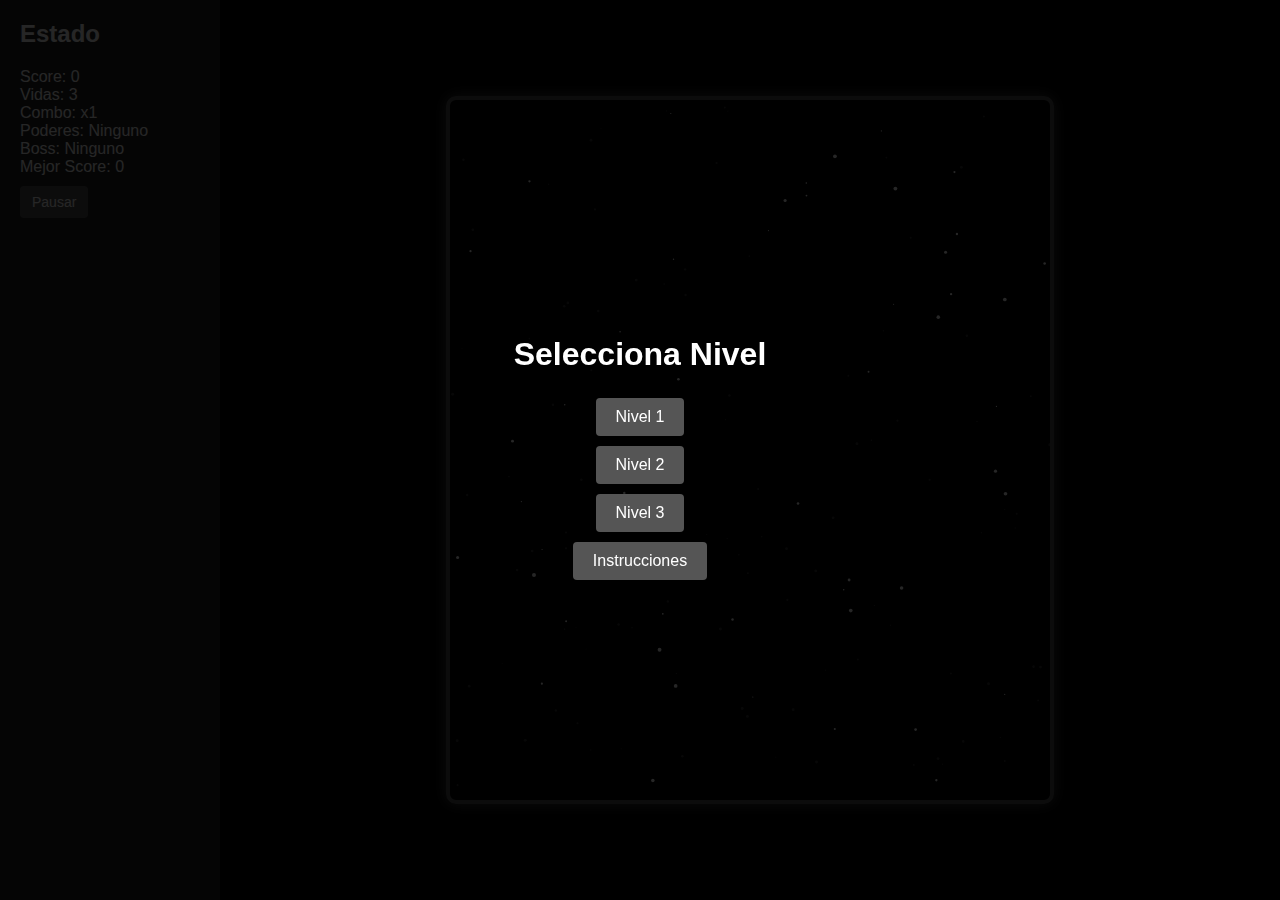
==== index.html @ d9dd70b5 "si" ====
<!DOCTYPE html>
<html lang="es">
<head>
  <meta charset="UTF-8">
  <meta name="viewport" content="width=device-width, initial-scale=1.0">
  <title>Osa Juego de Aviones 2 – Versión Totalmente Mejorada</title>
  <link rel="stylesheet" href="juego.css">
</head>
<body>
  <!-- Menú principal -->
  <div id="menu" class="screen">
    <h1>Selecciona Nivel</h1>
    <button onclick="showNarrative(1)">Nivel 1</button>
    <button onclick="showNarrative(2)">Nivel 2</button>
    <button onclick="showNarrative(3)">Nivel 3</button>
    <button onclick="showInstructions()">Instrucciones</button>
  </div>
  
  <!-- Pantalla narrativa -->
  <div id="narrativeScreen" class="screen" style="display:none;">
    <h1 id="narrativeTitle"></h1>
    <p id="narrativeText"></p>
    <button onclick="startGame()">Comenzar</button>
  </div>
  
  <!-- Pantalla de instrucciones -->
  <div id="instructionScreen" class="screen" style="display:none;">
    <h1>Instrucciones</h1>
    <p>Mueve el avión con las teclas o con los controles táctiles. Presiona la barra para disparar y la tecla "B" (o el botón de bomba) para activar la bomba cuando esté disponible. Recoge power‑ups para mejorar tus habilidades y derrota a los jefes para avanzar.</p>
    <button onclick="returnToMenu()">Volver</button>
  </div>
  
  <!-- Pantalla de mejoras -->
  <div id="upgradeScreen" class="screen" style="display:none;">
    <h1>Elige una Mejora</h1>
    <div id="upgradeOptions">
      <div class="upgradeOption" onclick="applyUpgrade('speed')">Aumentar Velocidad</div>
      <div class="upgradeOption" onclick="applyUpgrade('fire')">Mejorar Fuego</div>
      <div class="upgradeOption" onclick="applyUpgrade('shield')">Ampliar Escudo</div>
      <div class="upgradeOption" onclick="applyUpgrade('life')">+1 Vida</div>
      <div class="upgradeOption" onclick="applyUpgrade('slow')">Slow Motion</div>
    </div>
    <button onclick="continueGame()">Continuar</button>
    <button onclick="shareScore()">Compartir en Twitter</button>
  </div>
  
  <!-- Pantalla de nivel completado -->
  <div id="levelComplete" class="screen" style="display:none;">
    <h1>¡Nivel Completado!</h1>
    <button onclick="showUpgradeScreen()">Mejorar</button>
  </div>
  
  <!-- Contenedor del juego -->
  <div id="gameContainer">
    <div id="scoreBoard">
      <h2>Estado</h2>
      <div id="stats">
        Score: 0<br>
        Vidas: 3<br>
        Combo: x1<br>
        Poderes: Ninguno<br>
        Boss: Ninguno<br>
        Mejor Score: <span id="highscore">0</span>
      </div>
      <button id="pauseBtn">Pausar</button>
    </div>
    <div id="canvasContainer">
      <canvas id="gameCanvas" width="600" height="700"></canvas>
    </div>
  </div>
  
  <!-- Controles móviles (aparecen si se detecta dispositivo táctil) -->
  <div id="mobileControls">
    <button id="btnLeft">◄</button>
    <button id="btnUp">▲</button>
    <button id="btnDown">▼</button>
    <button id="btnRight">►</button>
    <button id="btnFire">Disparo</button>
    <button id="btnBomb">Bomba</button>
  </div>
  
  <script src="juego.js"></script>
  
</body>
</html>
---- juego.css ----
/* Estilos generales y de pantallas */
    body {
      margin: 0;
      padding: 0;
      background: #000;
      font-family: Arial, sans-serif;
      overflow: hidden;
      user-select: none;
    }
    .screen {
      position: absolute;
      top: 0; left: 0; right: 0; bottom: 0;
      background: rgba(0,0,0,0.85);
      color: #fff;
      display: flex;
      flex-direction: column;
      align-items: center;
      justify-content: center;
      z-index: 20;
      text-align: center;
      padding: 20px;
      box-sizing: border-box;
    }
    .screen h1 { margin-bottom: 20px; }
    .screen button {
      padding: 10px 20px;
      margin: 5px;
      font-size: 16px;
      border: none;
      border-radius: 4px;
      background: #555;
      color: #fff;
      cursor: pointer;
    }
    .screen button:hover { background: #666; }
    .upgradeOption {
      padding: 10px;
      margin: 5px;
      border: 2px solid #555;
      border-radius: 4px;
      cursor: pointer;
      width: 220px;
    }
    .upgradeOption:hover { border-color: #fff; }

    /* Contenedor del juego: HUD y canvas */
    #gameContainer {
      display: none;
      position: absolute;
      top: 0; left: 0; right: 0; bottom: 0;
      background: #000;
      z-index: 10;
      display: flex;
    }
    /* Panel lateral del HUD */
    #scoreBoard {
      width: 220px;
      background: #222;
      color: #fff;
      padding: 20px;
      box-sizing: border-box;
      height: 100vh;
      overflow-y: auto;
    }
    #scoreBoard h2 { margin-top: 0; }
    #scoreBoard button {
      padding: 8px 12px;
      font-size: 14px;
      border: none;
      border-radius: 4px;
      background-color: #555;
      color: #fff;
      cursor: pointer;
      margin-top: 10px;
    }
    #scoreBoard button:hover { background-color: #666; }
    /* Contenedor y canvas de juego */
    #canvasContainer {
      flex-grow: 1;
      position: relative;
      display: flex;
      justify-content: center;
      align-items: center;
    }
    canvas {
      background: transparent;
      border: 4px solid #555;
      border-radius: 10px;
      box-shadow: 0 0 15px rgba(255,255,255,0.3);
    }
    /* Controles móviles (solo se muestran en pantallas táctiles) */
    #mobileControls {
      position: absolute;
      bottom: 20px;
      left: 50%;
      transform: translateX(-50%);
      z-index: 30;
      display: none;
    }
    #mobileControls button {
      padding: 10px;
      margin: 5px;
      font-size: 14px;
      border: none;
      border-radius: 50%;
      background: rgba(255,255,255,0.2);
      color: #fff;
    }
    #mobileControls button:active { background: rgba(255,255,255,0.4); }
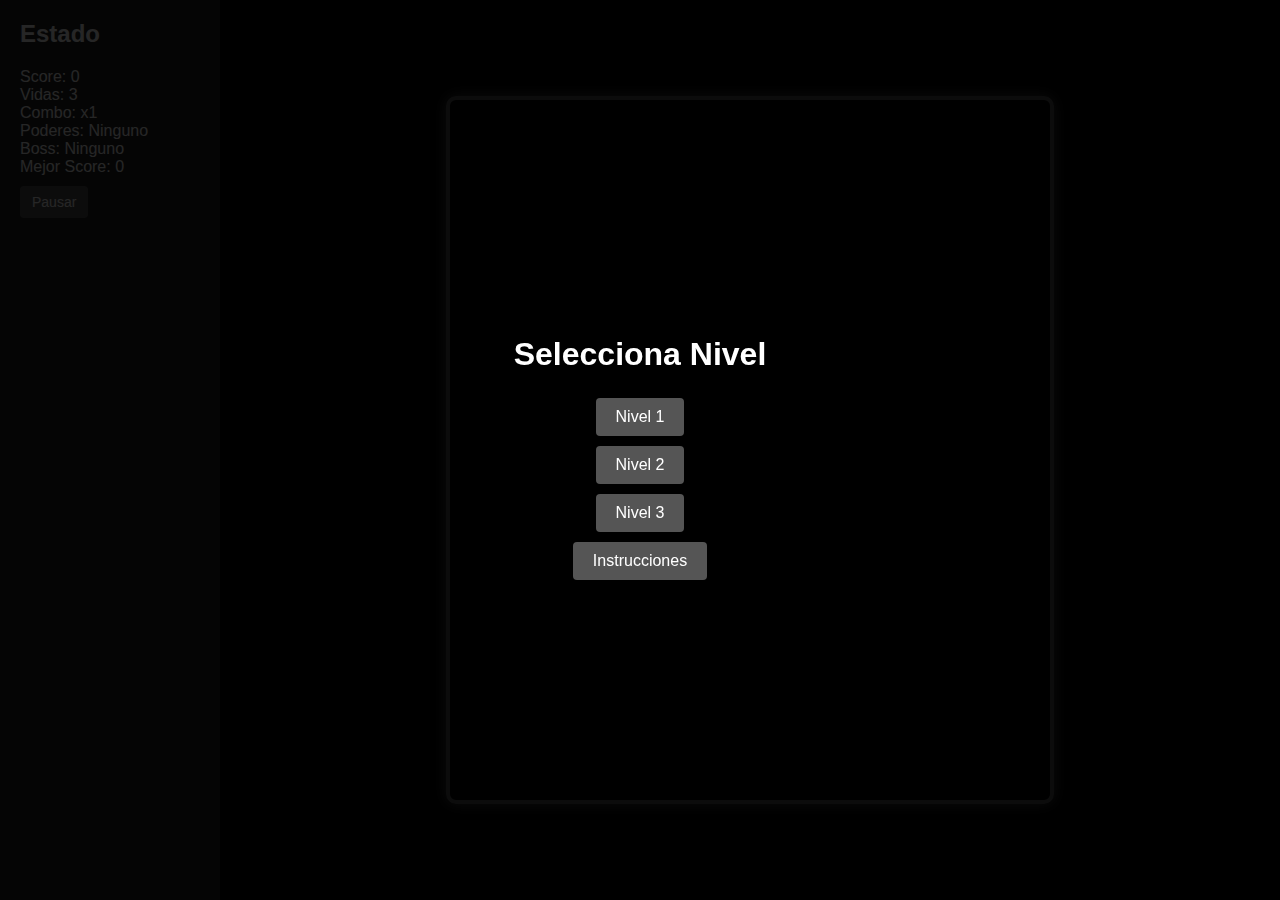
==== commit c18159d8: "Merge branch 'main' of https://github.com/Chimal-sn/juego" ====
--- a/index.html
+++ b/index.html
@@ -79,7 +79,17 @@
     <button id="btnBomb">Bomba</button>
   </div>
   
-  <script src="juego.js"></script>
-  
+  <script src="scripts/ConfiguracionJuego.js"></script>
+  <script src="scripts/Animaciones.js"></script>
+  <script src="scripts/Controlesjuego.js"></script>
+  <script src="scripts/Efectos.js"></script>
+  <script src="scripts/Eventos.js"></script>
+  <script src="scripts/Inicializacion.js"></script>
+  <script src="scripts/Iniciar.js"></script>
+  <script src="scripts/Jugador.js"></script>
+  <script src="scripts/LogicaJuego.js"></script>
+  <script src="scripts/ObjetosJuego.js"></script>
+  <script src="scripts/UI.js"></script>
+
 </body>
 </html>
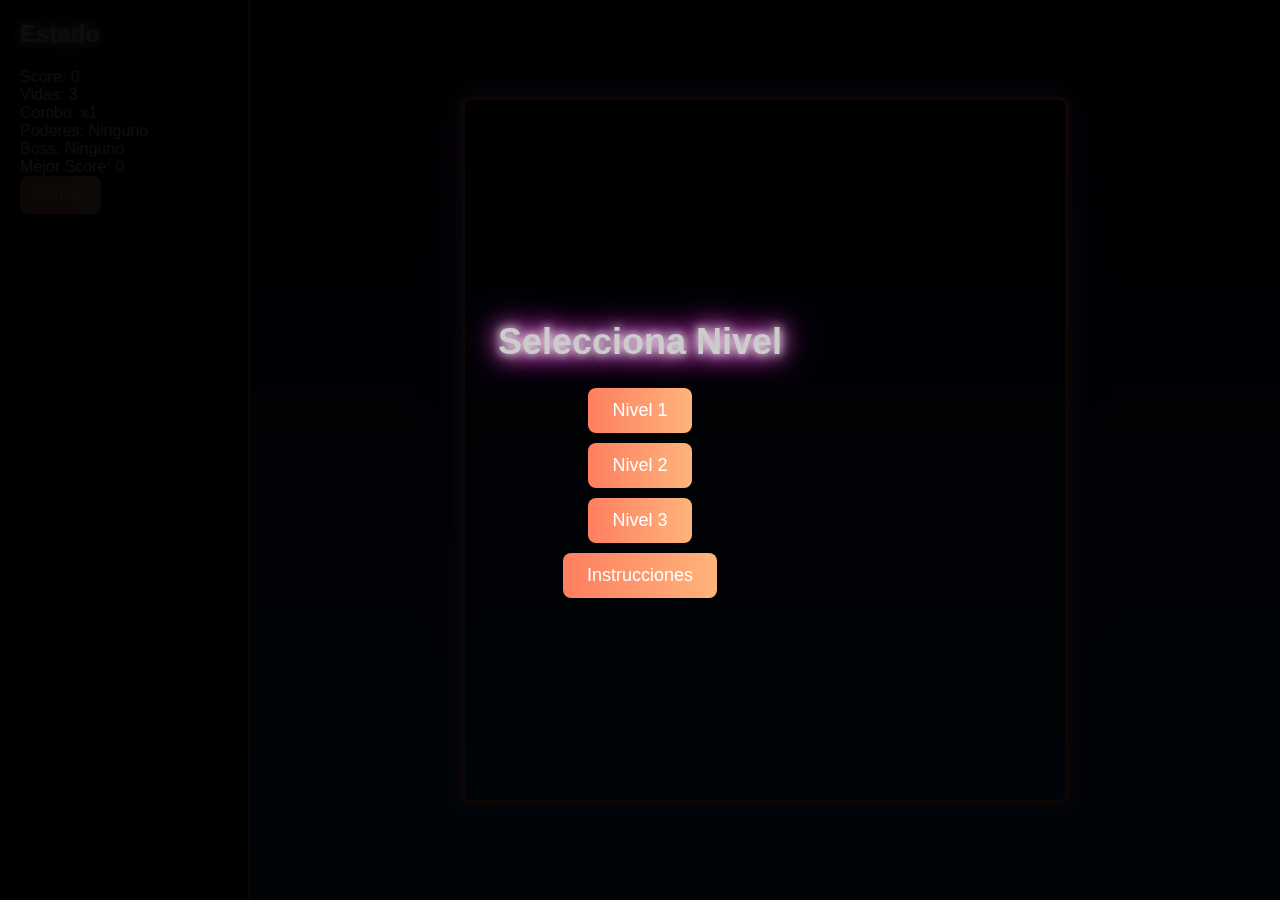
==== commit a78f1ec7: "Add game over screen and enhance player bullet mechanics; implement bullet class and update player d" ====
--- a/index.html
+++ b/index.html
@@ -23,6 +23,15 @@
     <button onclick="startGame()">Comenzar</button>
   </div>
   
+  <!-- Pantalla de Game Over -->
+  <div id="gameOverScreen" class="screen" style="display: none;">
+    <h1>GAME OVER</h1>
+    <p>Tu puntuación: <span id="finalScore">0</span></p>
+    <button onclick="returnToMenu()">Volver al Menú</button>
+    <button onclick="restartGame()">Reiniciar</button>
+    <button onclick="shareScore()">Compartir en Twitter</button>
+  </div>
+
   <!-- Pantalla de instrucciones -->
   <div id="instructionScreen" class="screen" style="display:none;">
     <h1>Instrucciones</h1>
--- a/juego.css
+++ b/juego.css
@@ -1,110 +1,231 @@
-
-    /* Estilos generales y de pantallas */
-    body {
-      margin: 0;
-      padding: 0;
-      background: #000;
-      font-family: Arial, sans-serif;
-      overflow: hidden;
-      user-select: none;
-    }
-    .screen {
-      position: absolute;
-      top: 0; left: 0; right: 0; bottom: 0;
-      background: rgba(0,0,0,0.85);
-      color: #fff;
-      display: flex;
-      flex-direction: column;
-      align-items: center;
-      justify-content: center;
-      z-index: 20;
-      text-align: center;
-      padding: 20px;
-      box-sizing: border-box;
-    }
-    .screen h1 { margin-bottom: 20px; }
-    .screen button {
-      padding: 10px 20px;
-      margin: 5px;
-      font-size: 16px;
-      border: none;
-      border-radius: 4px;
-      background: #555;
-      color: #fff;
-      cursor: pointer;
-    }
-    .screen button:hover { background: #666; }
-    .upgradeOption {
-      padding: 10px;
-      margin: 5px;
-      border: 2px solid #555;
-      border-radius: 4px;
-      cursor: pointer;
-      width: 220px;
-    }
-    .upgradeOption:hover { border-color: #fff; }
-
-    /* Contenedor del juego: HUD y canvas */
-    #gameContainer {
-      display: none;
-      position: absolute;
-      top: 0; left: 0; right: 0; bottom: 0;
-      background: #000;
-      z-index: 10;
-      display: flex;
-    }
-    /* Panel lateral del HUD */
-    #scoreBoard {
-      width: 220px;
-      background: #222;
-      color: #fff;
-      padding: 20px;
-      box-sizing: border-box;
-      height: 100vh;
-      overflow-y: auto;
-    }
-    #scoreBoard h2 { margin-top: 0; }
-    #scoreBoard button {
-      padding: 8px 12px;
-      font-size: 14px;
-      border: none;
-      border-radius: 4px;
-      background-color: #555;
-      color: #fff;
-      cursor: pointer;
-      margin-top: 10px;
-    }
-    #scoreBoard button:hover { background-color: #666; }
-    /* Contenedor y canvas de juego */
-    #canvasContainer {
-      flex-grow: 1;
-      position: relative;
-      display: flex;
-      justify-content: center;
-      align-items: center;
-    }
-    canvas {
-      background: transparent;
-      border: 4px solid #555;
-      border-radius: 10px;
-      box-shadow: 0 0 15px rgba(255,255,255,0.3);
-    }
-    /* Controles móviles (solo se muestran en pantallas táctiles) */
-    #mobileControls {
-      position: absolute;
-      bottom: 20px;
-      left: 50%;
-      transform: translateX(-50%);
-      z-index: 30;
-      display: none;
-    }
-    #mobileControls button {
-      padding: 10px;
-      margin: 5px;
-      font-size: 14px;
-      border: none;
-      border-radius: 50%;
-      background: rgba(255,255,255,0.2);
-      color: #fff;
-    }
-    #mobileControls button:active { background: rgba(255,255,255,0.4); }
+body {
+  margin: 0;
+  padding: 0;
+  background: linear-gradient(to bottom, #0a0a23, #1c1c47); /* Azul oscuro con un toque de profundidad */
+  font-family: 'Arial', sans-serif;
+  overflow: hidden;
+  user-select: none;
+}
+
+.screen {
+  position: absolute;
+  top: 0;
+  left: 0;
+  right: 0;
+  bottom: 0;
+  background: rgba(0, 0, 0, 0.95); /* Fondo más oscuro */
+  color: #ccc; /* Texto menos brillante */
+  display: flex;
+  flex-direction: column;
+  align-items: center;
+  justify-content: center;
+  z-index: 20;
+  text-align: center;
+  padding: 20px;
+  box-sizing: border-box;
+}
+
+.screen h1 {
+  font-size: 36px;
+  margin-bottom: 20px;
+  text-shadow: 0 0 10px #fff, 0 0 20px #fff, 0 0 30px #ff00de, 0 0 40px #ff00de;
+}
+
+.screen button {
+  padding: 12px 24px;
+  margin: 5px;
+  font-size: 18px;
+  border: none;
+  border-radius: 8px;
+  background: linear-gradient(to right, #ff7e5f, #feb47b); /* Botones con gradiente */
+  color: #fff;
+  cursor: pointer;
+  transition: transform 0.2s ease-in-out;
+}
+
+.screen button:hover {
+  transform: scale(1.1);
+  background: linear-gradient(to right, #feb47b, #ff7e5f);
+}
+
+.upgradeOption {
+  padding: 15px;
+  margin: 10px;
+  border: 2px solid #ff7e5f;
+  border-radius: 8px;
+  cursor: pointer;
+  width: 250px;
+  text-align: center;
+  transition: all 0.3s ease;
+}
+
+.upgradeOption:hover {
+  border-color: #fff;
+  background: rgba(255, 255, 255, 0.1);
+}
+
+/* En juego.css */
+#gameOverScreen {
+  position: absolute;
+  top: 0;
+  left: 0;
+  right: 0;
+  bottom: 0;
+  background: rgba(0, 0, 0, 0.95);
+  color: #fff;
+  display: flex;
+  flex-direction: column;
+  align-items: center;
+  justify-content: center;
+  text-align: center;
+  z-index: 30;
+}
+
+#gameOverScreen h1 {
+  font-size: 48px;
+  margin-bottom: 20px;
+  text-shadow: 0 0 10px #ff0000, 0 0 20px #ff0000;
+}
+
+#gameOverScreen p {
+  font-size: 24px;
+  margin-bottom: 20px;
+}
+
+#gameOverScreen button {
+  padding: 12px 24px;
+  margin: 5px;
+  font-size: 18px;
+  border: none;
+  border-radius: 8px;
+  background: linear-gradient(to right, #ff7e5f, #feb47b);
+  color: #fff;
+  cursor: pointer;
+  transition: transform 0.2s ease-in-out;
+}
+
+#gameOverScreen button:hover {
+  transform: scale(1.1);
+  background: linear-gradient(to right, #feb47b, #ff7e5f);
+}
+
+
+/* Contenedor del juego */
+#gameContainer {
+  display: none;
+  position: absolute;
+  top: 0;
+  left: 0;
+  right: 0;
+  bottom: 0;
+  background: linear-gradient(to bottom, #000428, #004e92);
+  z-index: 10;
+  display: flex;
+}
+
+/* Panel lateral del scoreboard */
+#scoreBoard {
+  width: 250px;
+  background: rgba(0, 0, 0, 0.8);
+  color: #fff;
+  padding: 20px;
+  box-sizing: border-box;
+  height: 100vh;
+  overflow-y: auto;
+  border-right: 2px solid #ff7e5f;
+}
+
+#scoreBoard h2 {
+  margin-top: 0;
+  font-size: 24px;
+  text-shadow: 0 0 10px #fff, 0 0 20px #fff, 0 0 30px #ff00de;
+}
+
+#scoreBoard p {
+  font-size: 16px;
+  margin: 5px 0;
+}
+
+#scoreBoard button {
+  padding: 10px 15px;
+  font-size: 16px;
+  border: none;
+  border-radius: 8px;
+  background: linear-gradient(to right, #ff7e5f, #feb47b);
+  color: #fff;
+  cursor: pointer;
+  transition: transform 0.2s ease-in-out;
+}
+
+#scoreBoard button:hover {
+  transform: scale(1.1);
+  background: linear-gradient(to right, #feb47b, #ff7e5f);
+}
+
+/* Contenedor y canvas del juego */
+#canvasContainer {
+  flex-grow: 1;
+  position: relative;
+  display: flex;
+  justify-content: center;
+  align-items: center;
+}
+
+canvas {
+  background: transparent;
+  border: 4px solid #ff7e5f;
+  border-radius: 10px;
+  box-shadow: 0 0 20px rgba(255, 255, 255, 0.5), 0 0 40px rgba(255, 0, 221, 0.5);
+}
+
+/* Barra de combo */
+#comboBar {
+  position: absolute;
+  top: 20px;
+  left: 50%;
+  transform: translateX(-50%);
+  width: 80%;
+  height: 10px;
+  background: rgba(255, 255, 255, 0.2);
+  border-radius: 5px;
+  overflow: hidden;
+  z-index: 20;
+}
+
+#comboBar div {
+  height: 100%;
+  background: linear-gradient(to right, #ff7e5f, #feb47b);
+  width: 0%;
+  transition: width 0.3s ease-in-out;
+}
+
+/* En juego.css */
+#mobileControls {
+  position: absolute;
+  bottom: 20px;
+  left: 50%;
+  transform: translateX(-50%);
+  display: none; /* Ocultar por defecto en escritorio */
+  z-index: 30;
+}
+
+#mobileControls button {
+  padding: 15px;
+  margin: 5px;
+  font-size: 16px;
+  border: none;
+  border-radius: 50%;
+  background: rgba(255, 255, 255, 0.2);
+  color: #fff;
+  transition: background 0.2s ease-in-out;
+}
+
+#mobileControls button:active {
+  background: rgba(255, 255, 255, 0.4);
+}
+
+@media (max-width: 768px) {
+  #mobileControls {
+    display: block; /* Mostrar en dispositivos móviles */
+  }
+}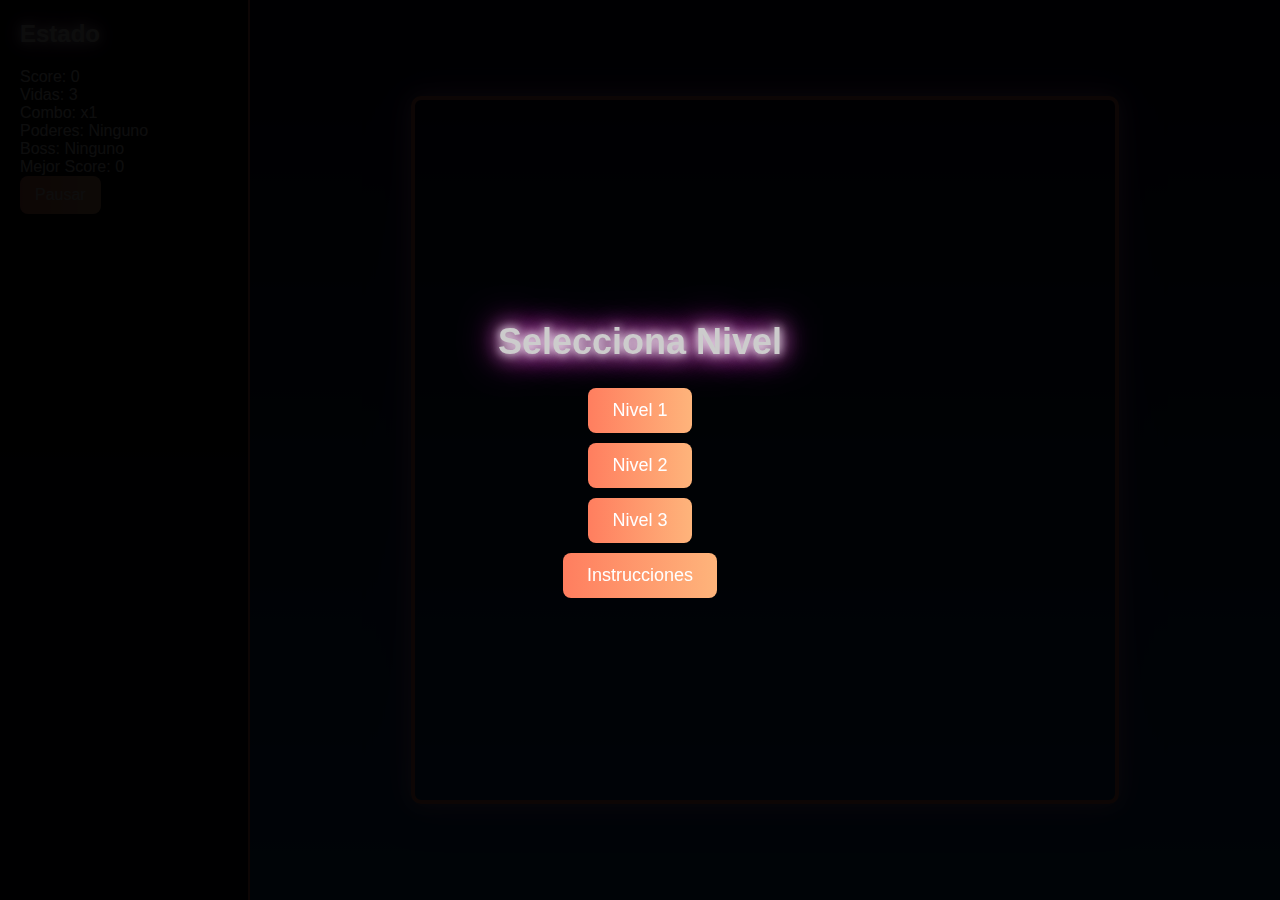
==== commit f1dabdf1: "Refactor game initialization and update player bullet mechanics; add new images for player bullet an" ====
--- a/index.html
+++ b/index.html
@@ -3,8 +3,8 @@
 <head>
   <meta charset="UTF-8">
   <meta name="viewport" content="width=device-width, initial-scale=1.0">
-  <title>Osa Juego de Aviones 2 – Versión Totalmente Mejorada</title>
-  <link rel="stylesheet" href="juego.css">
+  <title>Aviones</title>
+  <link rel="stylesheet" href="Styles/juego.css">
 </head>
 <body>
   <!-- Menú principal -->
@@ -74,7 +74,7 @@
       <button id="pauseBtn">Pausar</button>
     </div>
     <div id="canvasContainer">
-      <canvas id="gameCanvas" width="600" height="700"></canvas>
+      <canvas id="gameCanvas" width="700" height="700"></canvas>
     </div>
   </div>
   
--- a/Styles/juego.css
+++ b/Styles/juego.css
@@ -0,0 +1,231 @@
+body {
+  margin: 0;
+  padding: 0;
+  background: linear-gradient(to bottom, #0a0a23, #1c1c47); /* Azul oscuro con un toque de profundidad */
+  font-family: 'Arial', sans-serif;
+  overflow: hidden;
+  user-select: none;
+}
+
+.screen {
+  position: absolute;
+  top: 0;
+  left: 0;
+  right: 0;
+  bottom: 0;
+  background: rgba(0, 0, 0, 0.95); /* Fondo más oscuro */
+  color: #ccc; /* Texto menos brillante */
+  display: flex;
+  flex-direction: column;
+  align-items: center;
+  justify-content: center;
+  z-index: 20;
+  text-align: center;
+  padding: 20px;
+  box-sizing: border-box;
+}
+
+.screen h1 {
+  font-size: 36px;
+  margin-bottom: 20px;
+  text-shadow: 0 0 10px #fff, 0 0 20px #fff, 0 0 30px #ff00de, 0 0 40px #ff00de;
+}
+
+.screen button {
+  padding: 12px 24px;
+  margin: 5px;
+  font-size: 18px;
+  border: none;
+  border-radius: 8px;
+  background: linear-gradient(to right, #ff7e5f, #feb47b); /* Botones con gradiente */
+  color: #fff;
+  cursor: pointer;
+  transition: transform 0.2s ease-in-out;
+}
+
+.screen button:hover {
+  transform: scale(1.1);
+  background: linear-gradient(to right, #feb47b, #ff7e5f);
+}
+
+.upgradeOption {
+  padding: 15px;
+  margin: 10px;
+  border: 2px solid #ff7e5f;
+  border-radius: 8px;
+  cursor: pointer;
+  width: 250px;
+  text-align: center;
+  transition: all 0.3s ease;
+}
+
+.upgradeOption:hover {
+  border-color: #fff;
+  background: rgba(255, 255, 255, 0.1);
+}
+
+/* En juego.css */
+#gameOverScreen {
+  position: absolute;
+  top: 0;
+  left: 0;
+  right: 0;
+  bottom: 0;
+  background: rgba(0, 0, 0, 0.95);
+  color: #fff;
+  display: flex;
+  flex-direction: column;
+  align-items: center;
+  justify-content: center;
+  text-align: center;
+  z-index: 30;
+}
+
+#gameOverScreen h1 {
+  font-size: 48px;
+  margin-bottom: 20px;
+  text-shadow: 0 0 10px #ff0000, 0 0 20px #ff0000;
+}
+
+#gameOverScreen p {
+  font-size: 24px;
+  margin-bottom: 20px;
+}
+
+#gameOverScreen button {
+  padding: 12px 24px;
+  margin: 5px;
+  font-size: 18px;
+  border: none;
+  border-radius: 8px;
+  background: linear-gradient(to right, #ff7e5f, #feb47b);
+  color: #fff;
+  cursor: pointer;
+  transition: transform 0.2s ease-in-out;
+}
+
+#gameOverScreen button:hover {
+  transform: scale(1.1);
+  background: linear-gradient(to right, #feb47b, #ff7e5f);
+}
+
+
+/* Contenedor del juego */
+#gameContainer {
+  display: none;
+  position: absolute;
+  top: 0;
+  left: 0;
+  right: 0;
+  bottom: 0;
+  background: linear-gradient(to bottom, #000428, #004e92);
+  z-index: 10;
+  display: flex;
+}
+
+/* Panel lateral del scoreboard */
+#scoreBoard {
+  width: 250px;
+  background: rgba(0, 0, 0, 0.8);
+  color: #fff;
+  padding: 20px;
+  box-sizing: border-box;
+  height: 100vh;
+  overflow-y: auto;
+  border-right: 2px solid #ff7e5f;
+}
+
+#scoreBoard h2 {
+  margin-top: 0;
+  font-size: 24px;
+  text-shadow: 0 0 10px #fff, 0 0 20px #fff, 0 0 30px #ff00de;
+}
+
+#scoreBoard p {
+  font-size: 16px;
+  margin: 5px 0;
+}
+
+#scoreBoard button {
+  padding: 10px 15px;
+  font-size: 16px;
+  border: none;
+  border-radius: 8px;
+  background: linear-gradient(to right, #ff7e5f, #feb47b);
+  color: #fff;
+  cursor: pointer;
+  transition: transform 0.2s ease-in-out;
+}
+
+#scoreBoard button:hover {
+  transform: scale(1.1);
+  background: linear-gradient(to right, #feb47b, #ff7e5f);
+}
+
+/* Contenedor y canvas del juego */
+#canvasContainer {
+  flex-grow: 1;
+  position: relative;
+  display: flex;
+  justify-content: center;
+  align-items: center;
+}
+
+canvas {
+  background: transparent;
+  border: 4px solid #ff7e5f;
+  border-radius: 10px;
+  box-shadow: 0 0 20px rgba(255, 255, 255, 0.5), 0 0 40px rgba(255, 0, 221, 0.5);
+}
+
+/* Barra de combo */
+#comboBar {
+  position: absolute;
+  top: 20px;
+  left: 50%;
+  transform: translateX(-50%);
+  width: 80%;
+  height: 10px;
+  background: rgba(255, 255, 255, 0.2);
+  border-radius: 5px;
+  overflow: hidden;
+  z-index: 20;
+}
+
+#comboBar div {
+  height: 100%;
+  background: linear-gradient(to right, #ff7e5f, #feb47b);
+  width: 0%;
+  transition: width 0.3s ease-in-out;
+}
+
+/* En juego.css */
+#mobileControls {
+  position: absolute;
+  bottom: 20px;
+  left: 50%;
+  transform: translateX(-50%);
+  display: none; /* Ocultar por defecto en escritorio */
+  z-index: 30;
+}
+
+#mobileControls button {
+  padding: 15px;
+  margin: 5px;
+  font-size: 16px;
+  border: none;
+  border-radius: 50%;
+  background: rgba(255, 255, 255, 0.2);
+  color: #fff;
+  transition: background 0.2s ease-in-out;
+}
+
+#mobileControls button:active {
+  background: rgba(255, 255, 255, 0.4);
+}
+
+@media (max-width: 768px) {
+  #mobileControls {
+    display: block; /* Mostrar en dispositivos móviles */
+  }
+}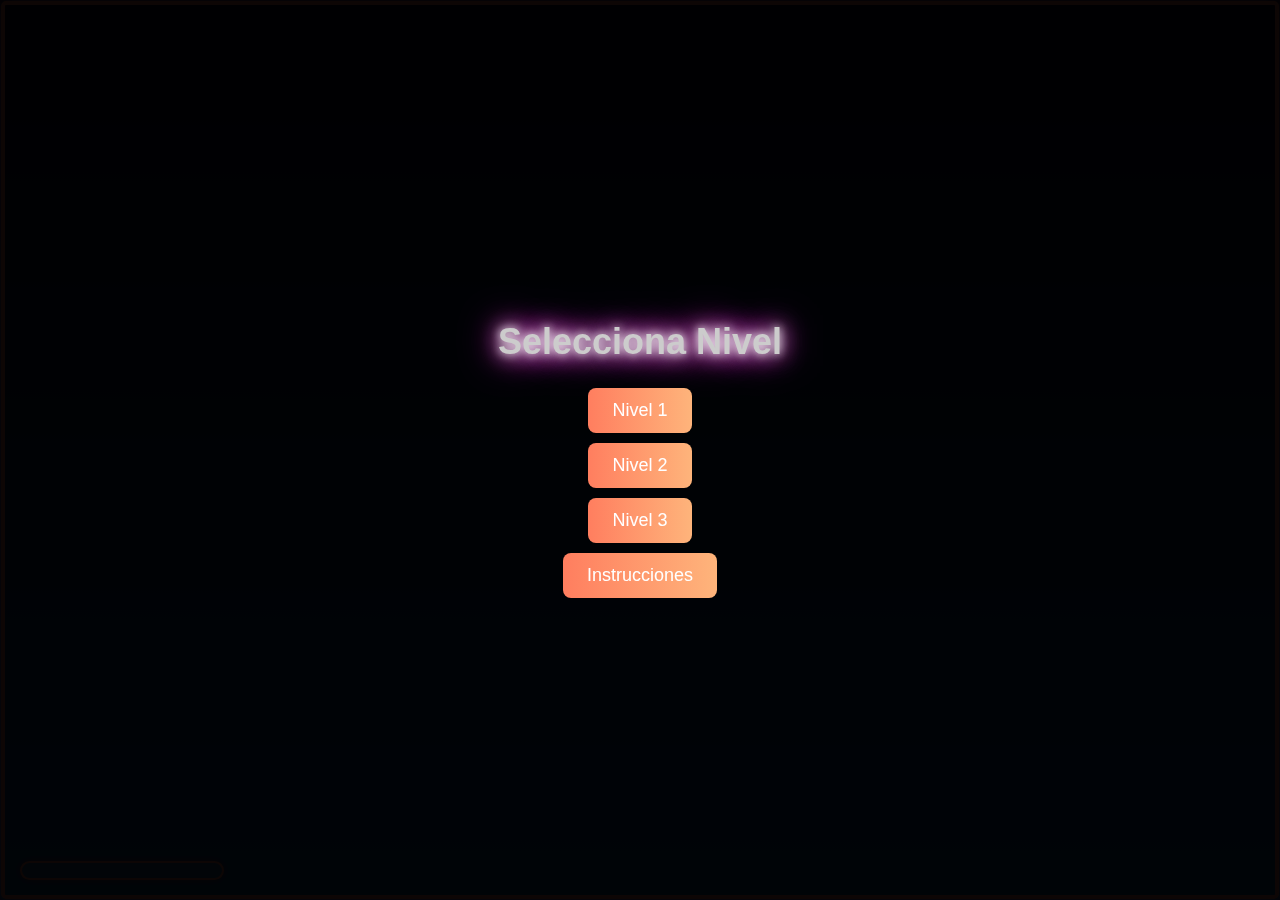
==== commit 703ad88d: "Add health bar to game UI, adjust canvas size, and remove unused event handling script" ====
--- a/index.html
+++ b/index.html
@@ -61,20 +61,11 @@
   
   <!-- Contenedor del juego -->
   <div id="gameContainer">
-    <div id="scoreBoard">
-      <h2>Estado</h2>
-      <div id="stats">
-        Score: 0<br>
-        Vidas: 3<br>
-        Combo: x1<br>
-        Poderes: Ninguno<br>
-        Boss: Ninguno<br>
-        Mejor Score: <span id="highscore">0</span>
+    <div id="canvasContainer">
+      <canvas id="gameCanvas" width="850" height="700"></canvas>
+      <div id="healthBar">
+        <h2>Vidas:</h2>  
       </div>
-      <button id="pauseBtn">Pausar</button>
-    </div>
-    <div id="canvasContainer">
-      <canvas id="gameCanvas" width="700" height="700"></canvas>
     </div>
   </div>
   
@@ -92,7 +83,6 @@
   <script src="scripts/Animaciones.js"></script>
   <script src="scripts/Controlesjuego.js"></script>
   <script src="scripts/Efectos.js"></script>
-  <script src="scripts/Eventos.js"></script>
   <script src="scripts/Inicializacion.js"></script>
   <script src="scripts/Iniciar.js"></script>
   <script src="scripts/Jugador.js"></script>
--- a/Styles/juego.css
+++ b/Styles/juego.css
@@ -64,6 +64,26 @@
   background: rgba(255, 255, 255, 0.1);
 }
 
+
+
+
+#healthBar {
+  position: absolute;
+  bottom: 20px; /* Ajusta la distancia desde la parte inferior */
+  left: 20px; /* Ajusta la distancia desde la izquierda */
+  width: 200px; /* Tamaño ajustable según necesidad */
+  height: 15px;
+  background: rgba(255, 255, 255, 0.2);
+  border-radius: 10px;
+  overflow: hidden;
+  border: 2px solid #ff7e5f;
+  box-shadow: 0 0 10px rgba(255, 0, 0, 0.5);
+  z-index: 15;
+}
+
+
+
+
 /* En juego.css */
 #gameOverScreen {
   position: absolute;
@@ -164,6 +184,8 @@
 
 /* Contenedor y canvas del juego */
 #canvasContainer {
+  width: 100vw; /* Ancho completo */
+  height: 100vh; /* Alto completo */
   flex-grow: 1;
   position: relative;
   display: flex;
@@ -174,7 +196,7 @@
 canvas {
   background: transparent;
   border: 4px solid #ff7e5f;
-  border-radius: 10px;
+  border-radius: 5px;
   box-shadow: 0 0 20px rgba(255, 255, 255, 0.5), 0 0 40px rgba(255, 0, 221, 0.5);
 }
 
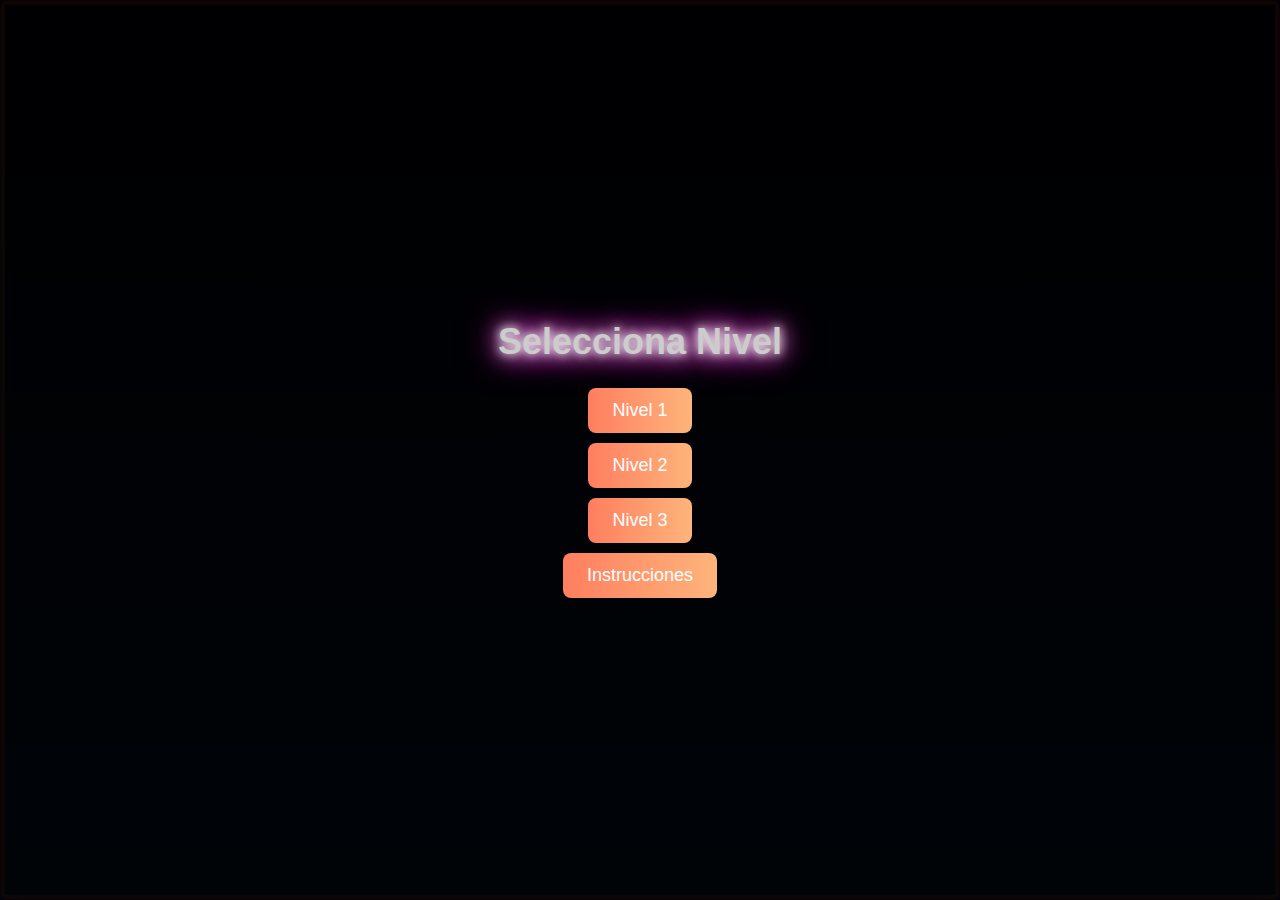
==== commit f2fca0f0: "Refactor health bar implementation, update canvas resizing logic, and adjust player bullet dimension" ====
--- a/index.html
+++ b/index.html
@@ -63,9 +63,7 @@
   <div id="gameContainer">
     <div id="canvasContainer">
       <canvas id="gameCanvas" width="850" height="700"></canvas>
-      <div id="healthBar">
-        <h2>Vidas:</h2>  
-      </div>
+      <div id="healthBar"></div>
     </div>
   </div>
   
--- a/Styles/juego.css
+++ b/Styles/juego.css
@@ -73,12 +73,6 @@
   left: 20px; /* Ajusta la distancia desde la izquierda */
   width: 200px; /* Tamaño ajustable según necesidad */
   height: 15px;
-  background: rgba(255, 255, 255, 0.2);
-  border-radius: 10px;
-  overflow: hidden;
-  border: 2px solid #ff7e5f;
-  box-shadow: 0 0 10px rgba(255, 0, 0, 0.5);
-  z-index: 15;
 }
 
 
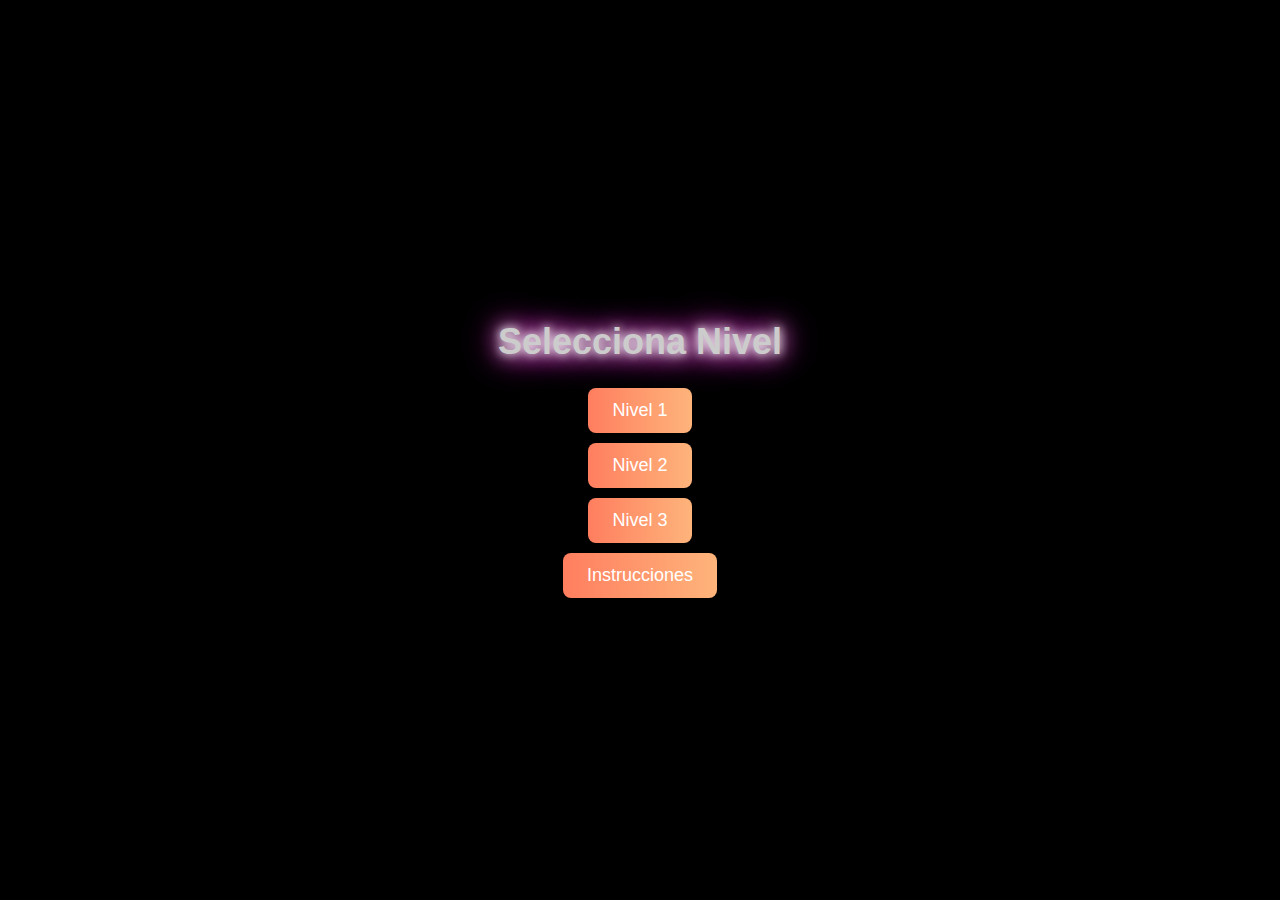
==== commit 665b060c: "Add new enemy and portal classes: implement NormalEnemy, TeleportEnemy, and Portal with updated game" ====
--- a/index.html
+++ b/index.html
@@ -88,5 +88,11 @@
   <script src="scripts/ObjetosJuego.js"></script>
   <script src="scripts/UI.js"></script>
 
+
+  <script src="scripts/Modelo/Estrella.js"></script>
+  <script src="scripts/Modelo/Portal.js"></script>
+  <script src="scripts/Modelo/TeleportEnemy.js"></script>
+  <script src="scripts/Modelo/Enemigo_basico.js"></script>
+
 </body>
 </html>
--- a/Styles/juego.css
+++ b/Styles/juego.css
@@ -1,7 +1,7 @@
 body {
+  background-color: black;
   margin: 0;
   padding: 0;
-  background: linear-gradient(to bottom, #0a0a23, #1c1c47); /* Azul oscuro con un toque de profundidad */
   font-family: 'Arial', sans-serif;
   overflow: hidden;
   user-select: none;
@@ -67,13 +67,7 @@
 
 
 
-#healthBar {
-  position: absolute;
-  bottom: 20px; /* Ajusta la distancia desde la parte inferior */
-  left: 20px; /* Ajusta la distancia desde la izquierda */
-  width: 200px; /* Tamaño ajustable según necesidad */
-  height: 15px;
-}
+
 
 
 
@@ -132,7 +126,7 @@
   left: 0;
   right: 0;
   bottom: 0;
-  background: linear-gradient(to bottom, #000428, #004e92);
+  background: black;
   z-index: 10;
   display: flex;
 }
@@ -187,12 +181,6 @@
   align-items: center;
 }
 
-canvas {
-  background: transparent;
-  border: 4px solid #ff7e5f;
-  border-radius: 5px;
-  box-shadow: 0 0 20px rgba(255, 255, 255, 0.5), 0 0 40px rgba(255, 0, 221, 0.5);
-}
 
 /* Barra de combo */
 #comboBar {
